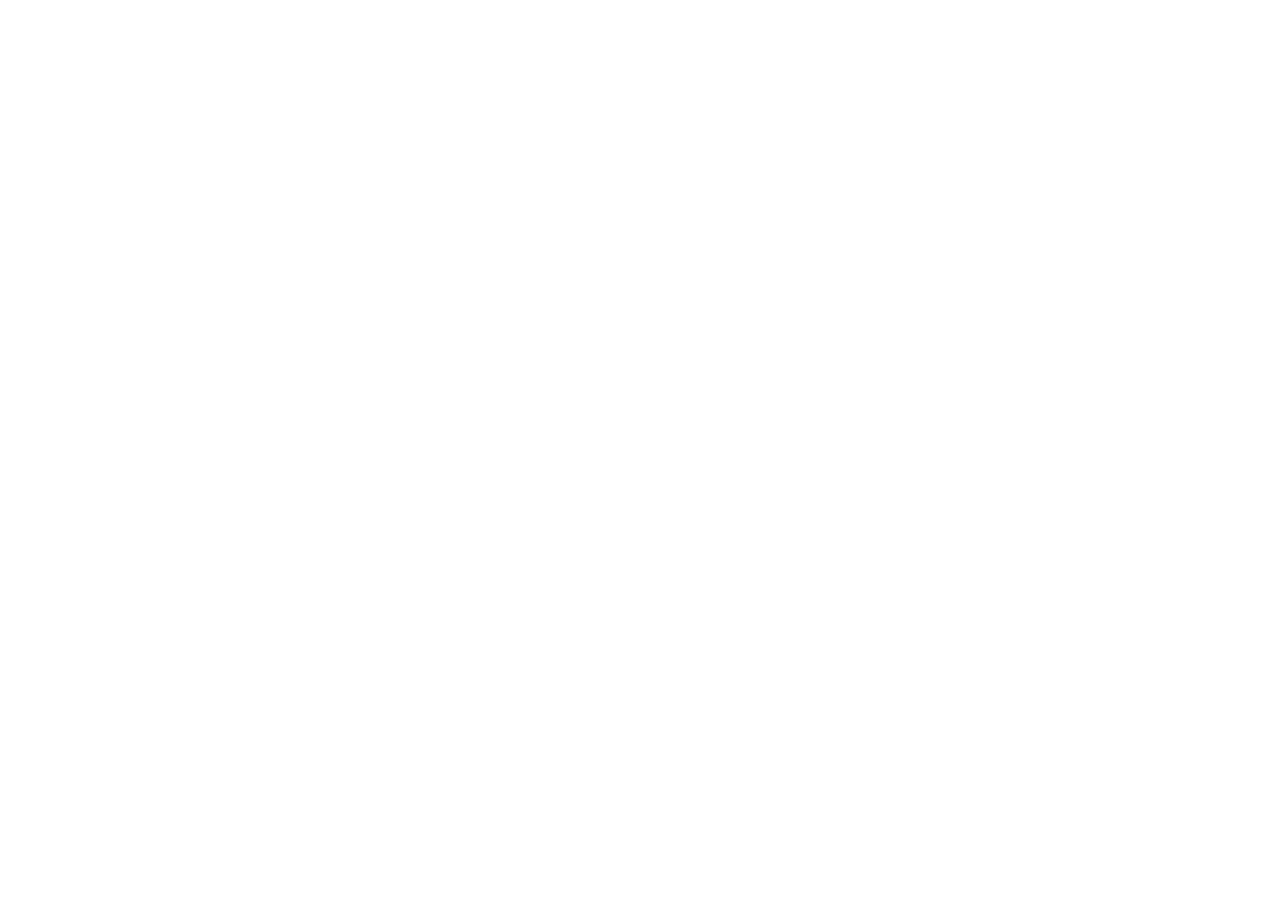
==== Aula 01/index.html @ f2b72c9e "2° commit" ====
<!DOCTYPE html>
<html lang="pt">
<head>
    <meta charset="UTF-8">
    <meta http-equiv="X-UA-Compatible" content="IE=edge">
    <meta name="viewport" content="width=device-width, initial-scale=1.0">
    <title>Aula 01</title>
</head>
<body>
    
</body>
</html>
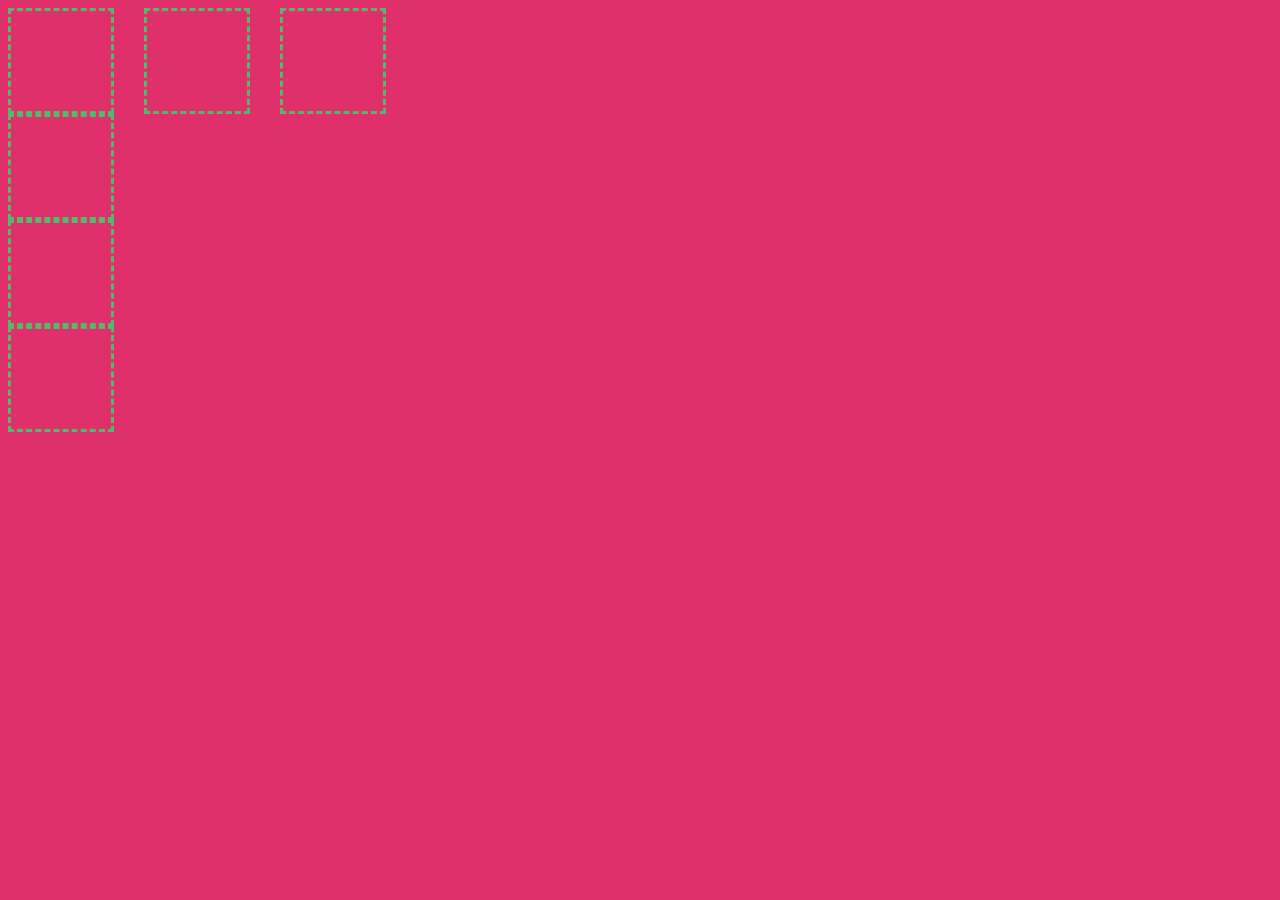
==== commit 98530fca: "flex" ====
--- a/Aula 01/index.html
+++ b/Aula 01/index.html
@@ -1,12 +1,29 @@
 <!DOCTYPE html>
 <html lang="pt">
+
 <head>
-    <meta charset="UTF-8">
+
+<body>
     <meta http-equiv="X-UA-Compatible" content="IE=edge">
     <meta name="viewport" content="width=device-width, initial-scale=1.0">
     <title>Aula 01</title>
-</head>
-<body>
-    
+    <link rel="stylesheet" href="index.css">
+
+    <div
+     class="row">
+    <div class="box"></div>
+    <div class="box"></div>
+    <div class="box"></div>
+    </div>
+
+    <div class="column">
+        <div class="box"></div>
+        <div class="box"></div>
+        <div class="box"></div>
+    </div>
+
+    </head>
+
 </body>
+
 </html>--- a/Aula 01/index.css
+++ b/Aula 01/index.css
@@ -0,0 +1,14 @@
+body{
+    background-color: rgb(224, 48, 107);
+}
+.box{
+    width: 100px;
+    height: 100px;
+    border: 3px dashed rgb(82, 187, 105);
+
+}
+.row{
+    display: flex;
+    flex-direction: row;
+    gap: 30px;
+}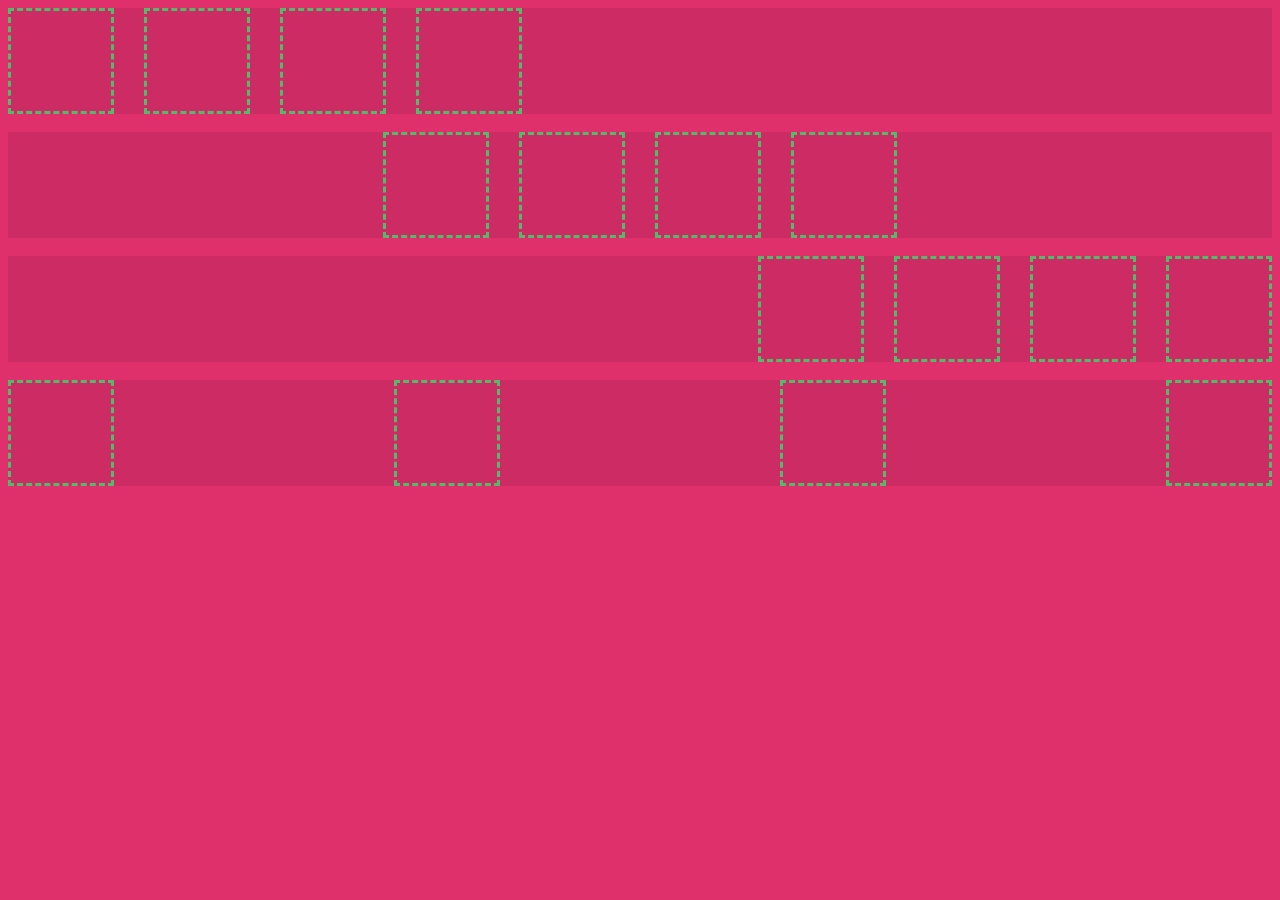
==== commit 7819264b: "main" ====
--- a/Aula 01/index.html
+++ b/Aula 01/index.html
@@ -2,28 +2,43 @@
 <html lang="pt">
 
 <head>
-
-<body>
     <meta http-equiv="X-UA-Compatible" content="IE=edge">
     <meta name="viewport" content="width=device-width, initial-scale=1.0">
     <title>Aula 01</title>
     <link rel="stylesheet" href="index.css">
+</head>
 
-    <div
-     class="row">
-    <div class="box"></div>
-    <div class="box"></div>
-    <div class="box"></div>
+<body>
+
+
+    <div class="row">
+        <div class="box"></div>
+        <div class="box"></div>
+        <div class="box"></div>
+        <div class="box"></div>
     </div>
-
-    <div class="column">
+    <br>
+    <div class="row">
+        <div class="box"></div>
+        <div class="box"></div>
+        <div class="box"></div>
+        <div class="box"></div>
+    </div>
+    <br>
+    <div class="row">
+        <div class="box"></div>
+        <div class="box"></div>
+        <div class="box"></div>
+        <div class="box"></div>
+    </div>
+    <br>
+    <div class="row">
+        <div class="box"></div>
         <div class="box"></div>
         <div class="box"></div>
         <div class="box"></div>
     </div>
 
-    </head>
-
 </body>
 
 </html>--- a/Aula 01/index.css
+++ b/Aula 01/index.css
@@ -2,7 +2,7 @@
     background-color: rgb(224, 48, 107);
 }
 .box{
-    width: 100px;
+    min-width:100px;
     height: 100px;
     border: 3px dashed rgb(82, 187, 105);
 
@@ -11,4 +11,20 @@
     display: flex;
     flex-direction: row;
     gap: 30px;
-}+    background-color: rgba(53, 6, 37, 0.11);
+    flex-wrap: wrap;
+}
+.row:nth-of-type(1) {
+justify-content: flex-start;
+}
+.row:nth-of-type(2){
+justify-content: center;
+}
+.row:nth-of-type(3){
+    justify-content: flex-end;
+}
+.row:nth-of-type(4){
+    justify-content: space-between;
+}
+
+
